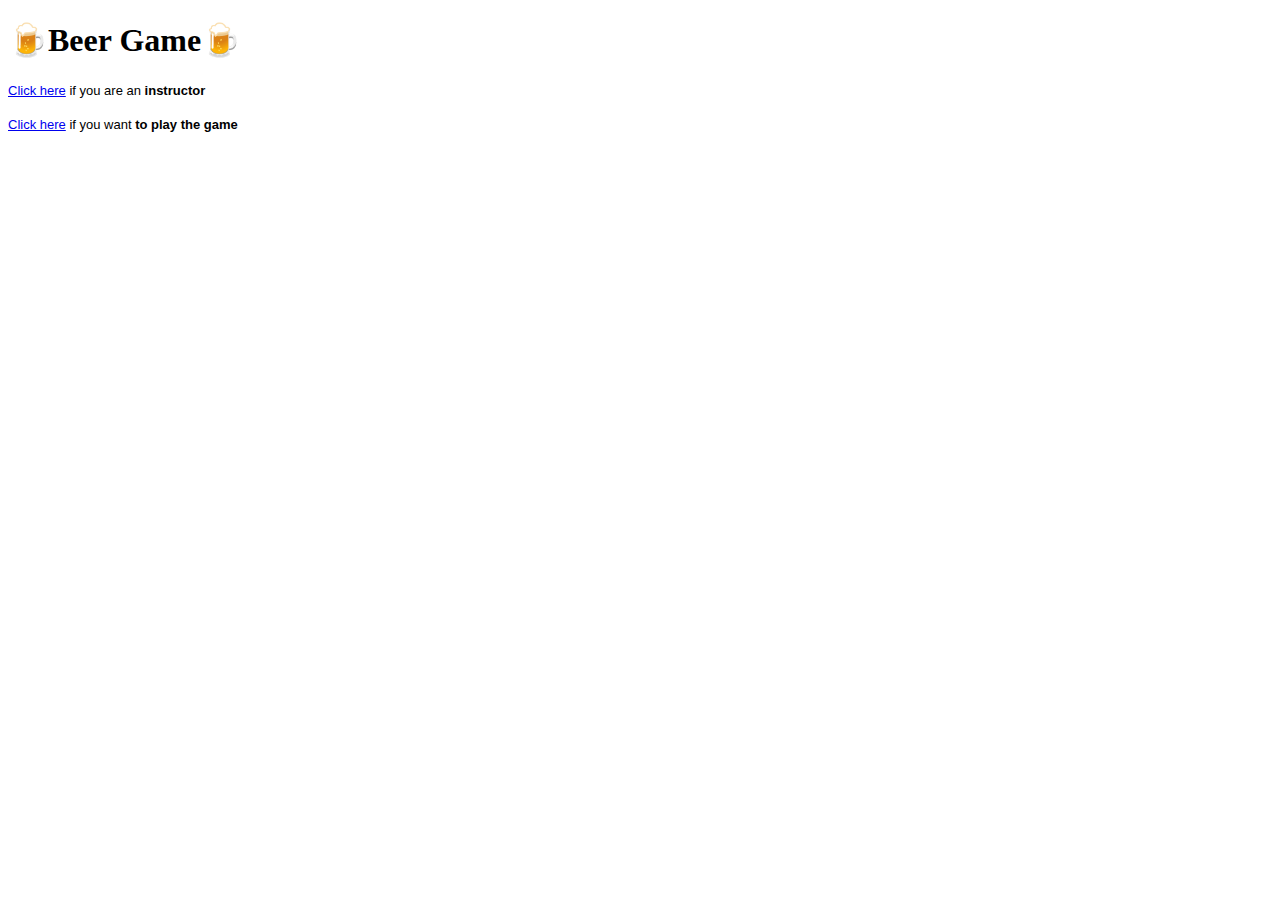
==== index.html @ e024082d "Create index.html" ====
<!DOCTYPE html>
<html lang="en">
<head>
    <meta charset="UTF-8">
    <meta http-equiv="X-UA-Compatible" content="IE=edge">
    <meta name="viewport" content="width=device-width, initial-scale=1.0">
    <title>Beer Game &#x1F37A;</title>
</head>
<body>
    <h1>&#x1F37A;Beer Game&#x1F37A;</h1>
    
    <p align="left"><font face="Arial" size="2"><a class=nav href="instructorpage.htm">Click
        here</a> if you are an <b>instructor</b></font></p>
        
    <p align="left"><font face="Arial" size="2"><a class=nav href="viewallgames.asp">Click
        here</a> if you want <b>to play the game</b></font></p>
</body>
</html>
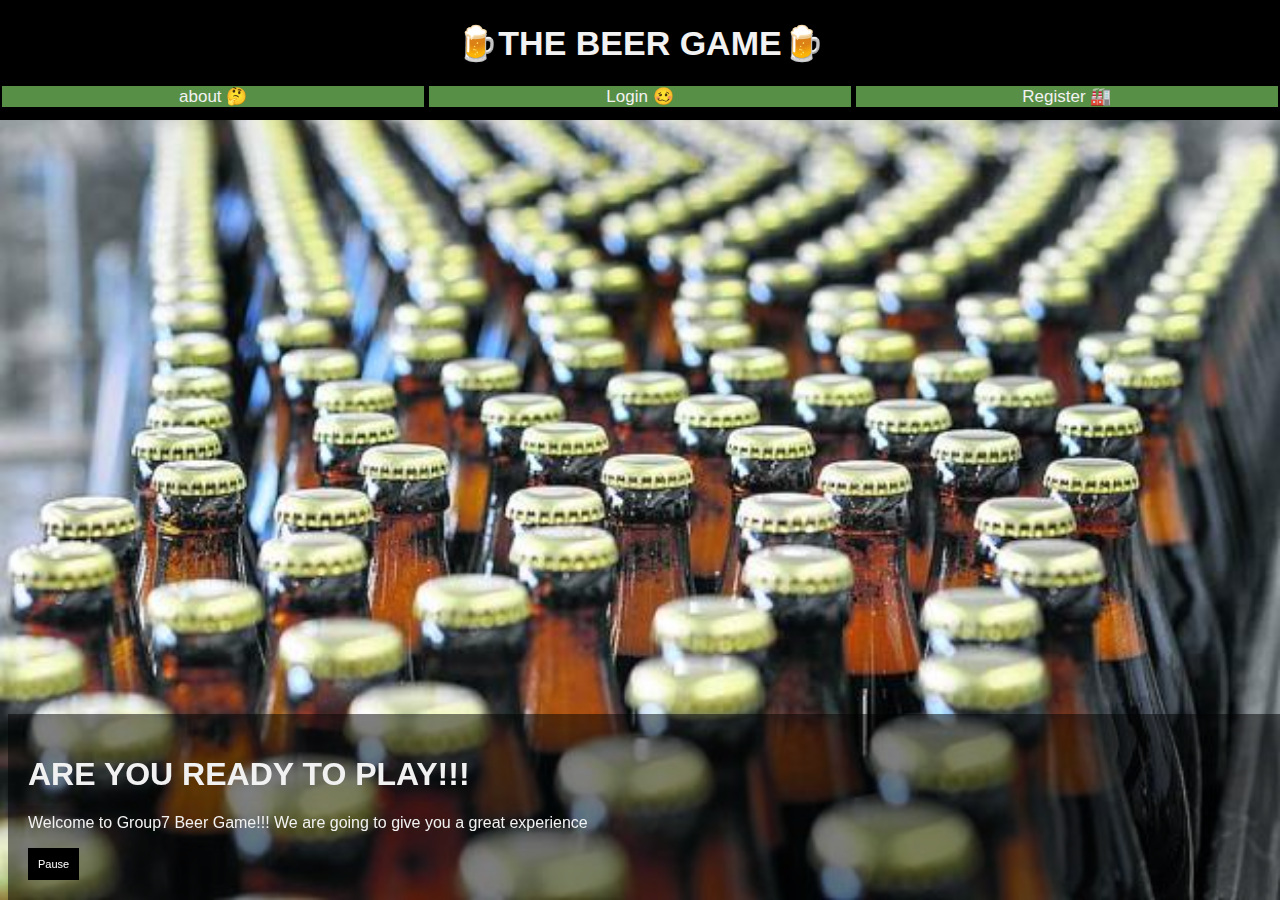
==== commit 43b4757a: "Changes to be committed: 	modified:   README.md 	new file:   css/index.css 	new file:   css/style.cs" ====
--- a/index.html
+++ b/index.html
@@ -1,18 +1,65 @@
 <!DOCTYPE html>
 <html lang="en">
+
 <head>
     <meta charset="UTF-8">
     <meta http-equiv="X-UA-Compatible" content="IE=edge">
+    <link rel="stylesheet" href="css/index.css">
     <meta name="viewport" content="width=device-width, initial-scale=1.0">
     <title>Beer Game &#x1F37A;</title>
 </head>
+
 <body>
-    <h1>&#x1F37A;Beer Game&#x1F37A;</h1>
-    
-    <p align="left"><font face="Arial" size="2"><a class=nav href="instructorpage.htm">Click
-        here</a> if you are an <b>instructor</b></font></p>
-        
-    <p align="left"><font face="Arial" size="2"><a class=nav href="viewallgames.asp">Click
-        here</a> if you want <b>to play the game</b></font></p>
+
+    <video autoplay muted loop poster=media/imgs/poster.jpg id="myVideo">
+        <source src="media/videos/bottle_factory.mp4" type="video/mp4">
+    </video>
+
+    <div class="topnav">
+        <a class="active" href="index.html">
+            <h1>&#x1F37A;THE BEER GAME&#x1F37A;</h1>
+        </a>
+        <ul class="top-level-menu">
+            <li><a href="html/about.html">about &#x1F914;</a></li>
+            <li><a href="#login">Login &#x1F974;</a>
+                <ul class="second-level-menu">
+                    <li><a href="html/login_instructor.html">Instructor</a></li>
+                    <li><a href="html/login_student.html">Student</a></li>
+                </ul>
+            </li>
+            <li><a href="#register.html">Register &#x1F3ED;</a>
+                <ul class="second-level-menu">
+                    <li><a href="html/register_instructor.html">Instructor</a></li>
+                    <li><a href="html/register_student.html">Student</a></li>
+                </ul>
+            </li>
+        </ul>
+    </div>
+
+    <div class="content">
+        <h1>ARE YOU READY TO PLAY!!!</h1>
+        <p>Welcome to Group7 Beer Game!!! We are going to give you a great experience</p>
+        <!-- Use a button to pause/play the video with JavaScript -->
+        <button id="myBtn" onclick="myFunction()">Pause</button>
+    </div>
+
+
+
+    <script>
+        var video = document.getElementById("myVideo");
+        var btn = document.getElementById("myBtn");
+
+        function myFunction() {
+            if (video.paused) {
+                video.play();
+                btn.innerHTML = "Pause";
+            } else {
+                video.pause();
+                btn.innerHTML = "Play";
+            }
+        }
+    </script>
+
 </body>
-</html>
+
+</html>--- a/css/index.css
+++ b/css/index.css
@@ -0,0 +1,111 @@
+
+
+
+body,h1,h2,h3,h4,h5,h6 {font-family: "Raleway", sans-serif}
+
+.topnav {
+    text-decoration: none;
+    position:fixed;
+    background-color: rgb(0, 0, 0);
+    text-align: center;
+    width: 100%;
+    top:0;
+    right:0;
+    left:0;
+    height: 7.5em;
+}
+
+
+.second-level-menu
+{
+    text-align: center;
+    position: absolute;
+    top: 1.45em;
+    left: 0;
+    width: 100%;
+    height: auto;
+    list-style: none;
+    padding: 0;
+    margin: 0;
+    display: none;
+}
+
+.second-level-menu > li
+{
+    position: relative;
+    height: 28px;
+    background: rgb(88, 143, 70);
+}
+.second-level-menu > li:hover { 
+    background: #ddd; 
+}
+
+
+.top-level-menu
+{
+    position:relative;
+    list-style: none;
+    padding: 0;
+    margin: 0;
+}
+.top-level-menu> li
+{
+    background-color: rgb(88, 143, 70);
+    display: inline-block;
+    *display:inline; /* For IE7 */
+    text-align: center;
+    position:relative;
+    width:33%;
+}
+.top-level-menu li:hover > ul
+{
+    /* On hover, display the next level's menu */
+    display: block;
+}
+.topnav a{
+
+    color: #f2f2f2;
+    text-align: center;
+    text-decoration: none;
+    font-size: 17px;
+}
+.top-level-menu a:hover{
+    background-color: #ddd;
+    font-weight: 500;
+    color: black;
+}
+
+
+#myVideo {
+    position: fixed;
+    right: 0;
+    bottom: 0;
+    left:0;
+    right: 0;
+    min-width: 100%;
+    min-width: 100%;
+}
+/* Add some content at the bottom of the video/page */
+.content {
+    position: fixed;
+    bottom: 0;
+    background: rgba(0, 0, 0, 0.5);
+    color: #f1f1f1;
+    width: 100%;
+    padding: 20px;
+}
+/* Style the button used to pause/play the video */
+#myBtn {
+    width: px;
+    font-size: 11px;
+    padding: 10px;
+    border: none;
+    background: #000;
+    color: #fff;
+    cursor: pointer;
+}
+
+#myBtn:hover {
+    background: #ddd;
+    color: black;
+}